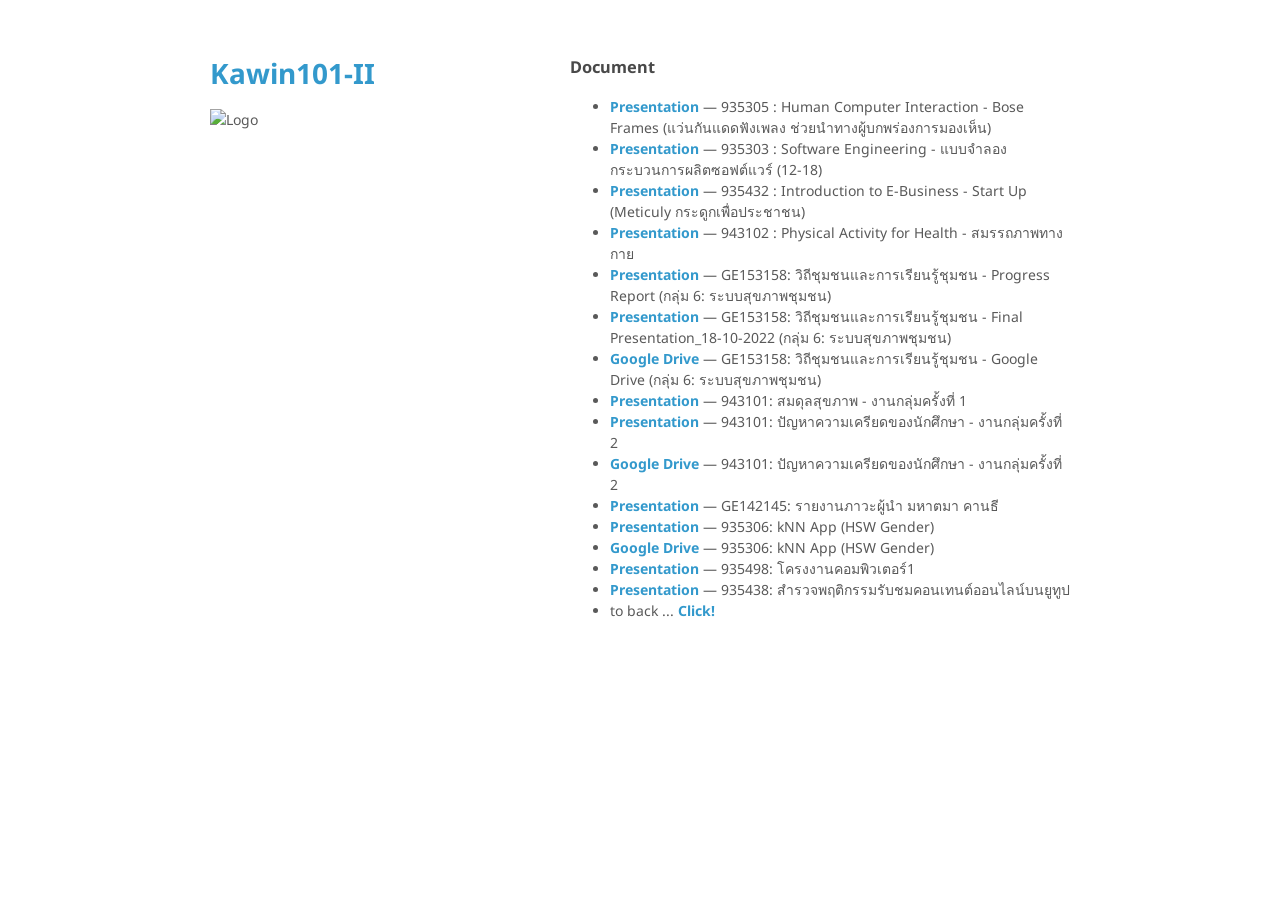
==== work.html @ d18e0c70 "Add Google Analytics Tag" ====
<!DOCTYPE html>
<html lang="en">
<head>
    <!-- Google tag (gtag.js) -->
    <script async src="https://www.googletagmanager.com/gtag/js?id=G-5T2PQELT0T"></script>
    <script>
      window.dataLayer = window.dataLayer || [];
      function gtag(){dataLayer.push(arguments);}
      gtag('js', new Date());

      gtag('config', 'G-5T2PQELT0T');
    </script>
    <meta charset="UTF-8">
    <meta http-equiv="X-UA-Compatible" content="IE=edge">
    <meta name="viewport" content="width=device-width, initial-scale=1.0">
    <title>Kawin101-II</title>
    <link rel="stylesheet" href="assets/css//styles.css">
    <!-- link google fornt -->
    <link rel="preconnect" href="https://fonts.googleapis.com">
    <link rel="preconnect" href="https://fonts.gstatic.com" crossorigin>
    <link href="https://fonts.googleapis.com/css2?family=Noto+Sans:wght@400;700&display=swap" rel="stylesheet">

  </head>
<body>
  <div class="wrapper">
    <header>
      <h1>
        <a href="https://kawin101.github.io/index.html">Kawin101-II</a>
      </h1>
      <img src="https://avatars.githubusercontent.com/u/76491614" alt="Logo">
      <p></p>
    </header>
    <section>

        <!-- ใส่ h2 เป็นภาคปีการศึกษา เช่น ปี 3 ภาคต้น 2565 -->
        <!-- ใส่ h3 เพิ่ม เป็น รหัสวิชาในแต่ละภาคการศึกษา เช่น 935xxx, 935301, 935302, ... -->
        <!-- เพิ่ม li เป็นผลงานในแต่ละวิชา -->
        <h3 id="document">Document</h3>
          <ul>
            <li><a href="https://www.canva.com/design/DAFF5qBzXGA/-FVlwxU3wEN11UW2Nbqwcw/view?utm_content=DAFF5qBzXGA&utm_campaign=designshare&utm_medium=link&utm_source=publishsharelink#1">Presentation</a>
              &mdash; 935305 : Human Computer Interaction - Bose Frames (แว่นกันแดดฟังเพลง ช่วยนำทางผู้บกพร่องการมองเห็น) 
            </li>
            <li><a href="https://www.canva.com/design/DAFGGeBVHqo/Ab7sq-vsR3YDREbeVTdInw/view?utm_content=DAFGGeBVHqo&utm_campaign=designshare&utm_medium=link&utm_source=publishsharelink#1">Presentation</a>
              &mdash; 935303 : Software Engineering - แบบจำลองกระบวนการผลิตซอฟต์แวร์ (12-18) 
            </li>
            <li><a href="https://www.canva.com/design/DAFJHqjVfR4/oP2N_081jxYWb7tC0o_G_A/view?utm_content=DAFJHqjVfR4&utm_campaign=designshare&utm_medium=link&utm_source=publishsharelink#1">Presentation</a>
              &mdash; 935432 : Introduction to E-Business - Start Up (Meticuly กระดูกเพื่อประชาชน)
            </li>
            <li><a href="https://www.canva.com/design/DAFHNUwI8HA/DIQ2JzzDpS5Jma-W-qMZfg/view?utm_content=DAFHNUwI8HA&utm_campaign=designshare&utm_medium=link&utm_source=publishsharelink#1">Presentation</a>
              &mdash; 943102 : Physical Activity for Health - สมรรถภาพทางกาย 
            </li>
            <li><a href="https://www.canva.com/design/DAFNyJ2RYFg/jRitiDRifPQia9P7GL5jZg/view?utm_content=DAFNyJ2RYFg&utm_campaign=designshare&utm_medium=link&utm_source=publishsharelink#1">Presentation</a>
              &mdash; GE153158: วิถีชุมชนและการเรียนรู้ชุมชน - Progress Report (กลุ่ม 6: ระบบสุขภาพชุมชน)
            </li>
            <li><a href="https://www.canva.com/design/DAFOzkHHaHo/STPSCNh6KqS4RsCvF4UdCg/view?utm_content=DAFOzkHHaHo&utm_campaign=designshare&utm_medium=link&utm_source=publishpresent&fbclid=IwAR2US_jzUGovqEBzDrQCdhR1p-Fdl0z0pVWcGGTna5L6TYyokgh5PGslu0o#1">Presentation</a>
              &mdash; GE153158: วิถีชุมชนและการเรียนรู้ชุมชน - Final Presentation_18-10-2022 (กลุ่ม 6: ระบบสุขภาพชุมชน)
            </li>
            <li><a href="https://drive.google.com/drive/folders/1SXJyRoOyWGk4xQYc2705xpBafg6xBFHg?usp=sharing">Google Drive</a>
              &mdash; GE153158: วิถีชุมชนและการเรียนรู้ชุมชน - Google Drive (กลุ่ม 6: ระบบสุขภาพชุมชน)
            </li>
            <li><a href="https://www.canva.com/design/DAFXDiX1hFw/wmlgVFN9m8oxmKlJ1gyabw/view?utm_content=DAFXDiX1hFw&utm_campaign=designshare&utm_medium=link&utm_source=publishsharelink#1">Presentation</a>
              &mdash; 943101: สมดุลสุขภาพ - งานกลุ่มครั้งที่ 1
            </li>
            <li><a href="https://www.canva.com/design/DAFZr4XpajY/LwyYO-vKJN6IJ2F1jqNldw/view?utm_content=DAFZr4XpajY&utm_campaign=designshare&utm_medium=link&utm_source=publishsharelink#1">Presentation</a>
              &mdash; 943101: ปัญหาความเครียดของนักศึกษา - งานกลุ่มครั้งที่ 2
            </li>
            <li><a href="https://drive.google.com/drive/folders/1y_5u3e_ljv2EcEcDK1OWlM91gzBCpqxN?usp=share_link">Google Drive</a>
              &mdash; 943101: ปัญหาความเครียดของนักศึกษา - งานกลุ่มครั้งที่ 2
            </li>
            <li><a href="https://www.canva.com/design/DAFdFlpzaT8/FIN8IsjdwE9poYjuIKiyXg/view?utm_content=DAFdFlpzaT8&utm_campaign=designshare&utm_medium=link&utm_source=publishsharelink#1">Presentation</a>
              &mdash; GE142145: รายงานภาวะผู้นำ มหาตมา คานธี
            </li>
            <li><a href="https://www.canva.com/design/DAFdQYM1P7U/Fi1fwfaTz8wqvlsXDYb65A/view?utm_content=DAFdQYM1P7U&utm_campaign=designshare&utm_medium=link&utm_source=publishsharelink#1">Presentation</a>
              &mdash; 935306: kNN App (HSW Gender)
            </li>
            <li><a href="https://drive.google.com/drive/folders/167VNn5L0PZ76fFIsIqS3VdL1Xv7thOQp?usp=sharing">Google Drive</a>
              &mdash; 935306: kNN App (HSW Gender)
            </li>
            <li><a href="https://www.canva.com/design/DAFskNrlW2M/5xbEwVEUg739c2ZOD89pBg/view?utm_content=DAFskNrlW2M&utm_campaign=designshare&utm_medium=link&utm_source=publishsharelink#1">Presentation</a>
              &mdash; 935498: โครงงานคอมพิวเตอร์1
            </li>
            <li><a href="https://www.canva.com/design/DAFsoqS6q8M/pEGWaqbIGfCvcYwl1X8G0Q/view?utm_content=DAFsoqS6q8M&utm_campaign=designshare&utm_medium=link&utm_source=publishsharelink#1">Presentation</a>
              &mdash; 935438: สำรวจพฤติกรรมรับชมคอนเทนต์ออนไลน์บนยูทูป
            </li>
            <li>
              to back ... <a href="https://kawin101.github.io/index.html">Click!</a>
            </li>
          </ul>

      </section>
      
  
  <script src="assets/js/scale.fix.js"></script>
</body>
</html>
---- assets/css/styles.css ----
body{background-color:#fff;}body{padding-left:.520833333in;}body{padding-bottom:.520833333in;}body{padding-right:.520833333in;}a small{font-size:.6875pc;}body{padding-top:.520833333in;}a small{color:#777;}body{font-style:normal;}body{font-variant:normal;}body{font-weight:400;}.highlight .c{color:#998;}body{font-stretch:normal;}.highlight .cm,.highlight .c,[class~=highlight] [class~=c1],[class~=highlight] [class~=cs]{font-style:italic;}header ul li + li + li{border-right-width:medium;}.highlight .err{color:#a61717;}.highlight .err{background-color:#e3d2d2;}header li:first-child a{border-radius:3.75pt 0 0 5px;}[class~=highlight] [class~=o],[class~=highlight] [class~=cp],[class~=highlight] [class~=cs],.highlight .k{font-weight:bold;}[class~=highlight] [class~=gd] [class~=x]{color:#000;}body{font-size:.875pc;}body{line-height:1.5;}body{font-size-adjust:none;}body{font-kerning:auto;}body{font-family:-apple-system,"Noto Sans","Helvetica Neue",Helvetica,Arial,sans-serif;}.highlight .cm{color:#998;}body{color:#595959;}a small{margin-top:-.3em;}h2,h6,h3,h4,h5,h1{color:#222;}h6,h5,h4,ul,p,h2,h1,h3{margin-left:0;}[class~=highlight] [class~=cp]{color:#999;}ul,h1,h3,h6,h5,p,h2,h4{margin-bottom:20px;}h6,ul,p,h4,h2,h5,h3,h1{margin-right:0;}[class~=highlight] [class~=c1]{color:#998;}h5,h4,p,ul,h1,h3,h2,h6{margin-top:0;}a small{display:block;}header ul li + li + li{border-right-style:none;}header ul{list-style:none;}[class~=highlight] [class~=cs]{color:#999;}[class~=highlight] [class~=gd],[class~=highlight] [class~=gi] [class~=x]{color:#000;}[class~=highlight] [class~=gd]{background-color:#fdd;}[class~=highlight] [class~=ge]{font-style:italic;}[class~=highlight] [class~=gd] [class~=x]{background-color:#faa;}[class~=highlight] [class~=gr]{color:#a00;}.highlight .gh{color:#999;}header ul a{line-height:1;}[class~=highlight] [class~=gi]{color:#000;}header ul{height:2.5pc;}[class~=highlight] [class~=gi]{background-color:#dfd;}header ul{padding-left:0;}[class~=highlight] [class~=go]{color:#888;}header ul{padding-bottom:0;}[class~=highlight] [class~=gp]{color:#555;}[class~=highlight] [class~=gi] [class~=x]{background-color:#afa;}[class~=highlight] [class~=gu],[class~=highlight] [class~=gs],[class~=highlight] [class~=kd],[class~=highlight] [class~=kn],.highlight .kr,[class~=highlight] [class~=kp],[class~=highlight] [class~=kt],[class~=highlight] [class~=kc]{font-weight:bold;}[class~=highlight] [class~=gu]{color:#800080;}[class~=type-csharp] [class~=highlight] [class~=kt],.type-csharp .highlight .k{color:#00f;}.highlight .gt{color:#a00;}header ul{padding-right:0;}header ul{padding-top:0;}header ul{background:#f4f4f4;}a:hover{color:#069;}ol,pre,dl,table{margin-left:0;}header li:last-child a{border-radius:0 3.75pt 5px 0;}dl,ol,table,pre{margin-bottom:20px;}header ul{border-radius:5px;}dl,ol,pre,table{margin-right:0;}pre,ol,table,dl{margin-top:0;}.highlight{background:#fff;}header ul,blockquote{border-left-width:.75pt;}[class~=highlight] [class~=kt]{color:#458;}header ul{border-bottom-width:.75pt;}header ul{border-right-width:.75pt;}h3,h2,h1{line-height:1.1;}header ul{border-top-width:.75pt;}h1{font-size:1.75pc;}[class~=highlight] [class~=nc],a,h5,h6,h2,h1,h4,h3{font-weight:bold;}header ul,blockquote{border-left-style:solid;}h2{color:#393939;}header ul a:hover{color:#999;}[class~=wrapper]{width:53.75pc;}h3,h5,h4,h6{color:#494949;}[class~=highlight] [class~=m]{color:#099;}header ul{border-bottom-style:solid;}header ul{border-right-style:solid;}[class~=highlight] [class~=s]{color:#d14;}header ul{border-top-style:solid;}[class~=wrapper]{margin-left:auto;}blockquote,[class~=wrapper]{margin-bottom:0;}header ul{border-left-color:#e0e0e0;}header ul{border-bottom-color:#e0e0e0;}.type-csharp .highlight .nf{color:#000;}a{color:#39c;}a{text-decoration:none;}blockquote{border-left-color:#e5e5e5;}.type-csharp .highlight .nf{font-weight:normal;}.type-csharp .highlight .nc{color:#2b91af;}[class~=highlight] [class~=na]{color:#008080;}[class~=highlight] [class~=nb]{color:#0086b3;}blockquote{border-image:none;}header ul{border-right-color:#e0e0e0;}header ul{border-top-color:#e0e0e0;}blockquote{margin-left:0;}header ul{border-image:none;}blockquote{margin-right:0;}[class~=wrapper],blockquote{margin-top:0;}[class~=wrapper]{margin-right:auto;}header ul li + li + li{border-right-color:currentColor;}blockquote{padding-left:20px;}blockquote{padding-bottom:0;}header ul{width:202.5pt;}blockquote{padding-right:0;}header li{width:66.75pt;}blockquote{padding-top:0;}header ul li + li + li{border-image:none;}header ul a{font-size:8.25pt;}[class~=highlight] [class~=nc]{color:#458;}blockquote{font-style:italic;}code,pre{font-family:"Noto Sans",sans-serif;}[class~=highlight] [class~=no]{color:#008080;}pre,code{color:#333;}pre{padding-left:11.25pt;}pre{padding-bottom:8px;}[class~=highlight] [class~=ni]{color:#800080;}pre{padding-right:11.25pt;}pre{padding-top:8px;}[class~=highlight] [class~=nf],[class~=highlight] [class~=ne]{color:#900;}pre{background:#f8f8f8;}pre{border-radius:3.75pt;}[class~=highlight] [class~=ow],[class~=highlight] [class~=nf],[class~=highlight] [class~=ne]{font-weight:bold;}pre{border-left-width:.010416667in;}[class~=type-csharp] [class~=highlight] [class~=nn]{color:#000;}pre{border-bottom-width:.010416667in;}header li{float:left;}pre{border-right-width:.010416667in;}[class~=highlight] [class~=nn]{color:#555;}[class~=type-csharp] [class~=highlight] [class~=s],.type-csharp .highlight .sc{color:#a31515;}pre{border-top-width:.010416667in;}[class~=highlight] [class~=nt]{color:#000080;}[class~=highlight] [class~=nv]{color:#008080;}a:hover small{color:#777;}pre{border-left-style:solid;}pre{border-bottom-style:solid;}pre{border-right-style:solid;}pre{border-top-style:solid;}pre{border-left-color:#e5e5e5;}pre{border-bottom-color:#e5e5e5;}[class~=highlight] [class~=w]{color:#bbb;}pre{border-right-color:#e5e5e5;}pre{border-top-color:#e5e5e5;}pre{border-image:none;}pre{overflow-x:auto;}table{width:100%;}table{border-collapse:collapse;}[class~=highlight] [class~=mf],[class~=highlight] [class~=mi],[class~=highlight] [class~=mh],[class~=highlight] [class~=mo]{color:#099;}td,th{text-align:left;}td,th{padding-left:7.5pt;}th,td{padding-bottom:3.75pt;}td,th{padding-right:7.5pt;}th,td{padding-top:3.75pt;}[class~=highlight] [class~=sb],[class~=highlight] [class~=sx],[class~=highlight] [class~=sc],[class~=highlight] [class~=s2],[class~=highlight] [class~=si],[class~=highlight] [class~=sh],[class~=highlight] [class~=se],[class~=highlight] [class~=sd]{color:#d14;}th{border-bottom-width:.010416667in;}th{border-bottom-style:solid;}th{border-bottom-color:#e5e5e5;}th{border-image:none;}td{border-bottom-width:.010416667in;}td{border-bottom-style:solid;}td{border-bottom-color:#e5e5e5;}td{border-image:none;}header li{border-right-width:.010416667in;}th,dt{color:#444;}dt{font-weight:500;}img{max-width:100%;}[class~=highlight] [class~=sr]{color:#009926;}.highlight .s1{color:#d14;}header li{border-right-style:solid;}header{width:16.875pc;}.highlight .ss{color:#990073;}header{float:left;}header,footer{position:fixed;}footer,header{-webkit-font-smoothing:subpixel-antialiased;}header ul li + li + li{width:89px;}header li{border-right-color:#e0e0e0;}header ul a strong,strong{color:#222;}strong{font-weight:bold;}section{width:375pt;}section{float:right;}header li{border-image:none;}section{padding-bottom:.520833333in;}small{font-size:8.25pt;}header ul a,[class~=highlight] [class~=bp]{color:#999;}hr{border-left-width:0;}hr{border-bottom-width:0;}[class~=highlight] [class~=vi],[class~=highlight] [class~=vg],[class~=highlight] [class~=vc]{color:#008080;}hr{border-right-width:0;}header li{height:2.5pc;}hr{border-top-width:0;}hr{border-left-style:none;}hr{border-bottom-style:none;}hr{border-right-style:none;}header ul a:active{background-color:#f0f0f0;}hr{border-top-style:none;}hr{border-left-color:currentColor;}[class~=highlight] [class~=il]{color:#099;}hr{border-bottom-color:currentColor;}hr{border-right-color:currentColor;}hr{border-top-color:currentColor;}hr{border-image:none;}hr{background:#e5e5e5;}hr{height:.0625pc;}hr{margin-left:0;}hr{margin-bottom:20px;}hr{margin-right:0;}hr{margin-top:0;}footer{width:2.8125in;}footer{float:left;}footer{bottom:3.125pc;}header ul a strong{font-size:14px;}header ul a strong,header ul a{display:block;}header ul a{text-align:center;}header ul a{padding-top:4.5pt;}header ul a{height:2.125pc;}@media print, screen and (max-width: 960px){section,header,footer{float:none;}section,footer,header{position:static;}footer,section,header,div[class~=wrapper]{width:auto;}section,div[class~=wrapper]{margin-left:0;}header{padding-right:20pc;}section{border-left-width:0;}section{border-bottom-width:.010416667in;}section{border-right-width:0;}section{border-top-width:.010416667in;}section{border-left-style:solid;}section{border-bottom-style:solid;}section{border-right-style:solid;}section{border-top-style:solid;}section{border-left-color:#e5e5e5;}section{border-bottom-color:#e5e5e5;}header ul{position:absolute;}div[class~=wrapper]{margin-bottom:0;}section,div[class~=wrapper]{margin-right:0;}div[class~=wrapper],section{margin-top:0;}section{border-right-color:#e5e5e5;}section{border-top-color:#e5e5e5;}section{border-image:none;}section{padding-left:0;}header ul{right:3.125pc;}section{padding-bottom:.208333333in;}section{padding-right:0;}section{padding-top:.208333333in;}section{margin-bottom:.208333333in;}header ul{top:52px;}header a small{display:inline;}}@media print, screen and (max-width: 720px){body{word-wrap:break-word;}header{padding-left:0;}header{padding-bottom:0;}header{padding-right:0;}header{padding-top:0;}code,pre{word-wrap:normal;}header p[class~=view],header ul{position:static;}}@media print, screen and (max-width: 480px){body{padding-left:.9375pc;}body{padding-bottom:.9375pc;}body{padding-right:.9375pc;}body{padding-top:.9375pc;}header ul li + li + li{width:33%;}header ul{width:99%;}header li{width:33%;}}@media print{body{padding-left:28.8pt;}body{padding-bottom:28.8pt;}body{padding-right:28.8pt;}body{padding-top:28.8pt;}body{font-size:12pt;}body{color:#444;}}
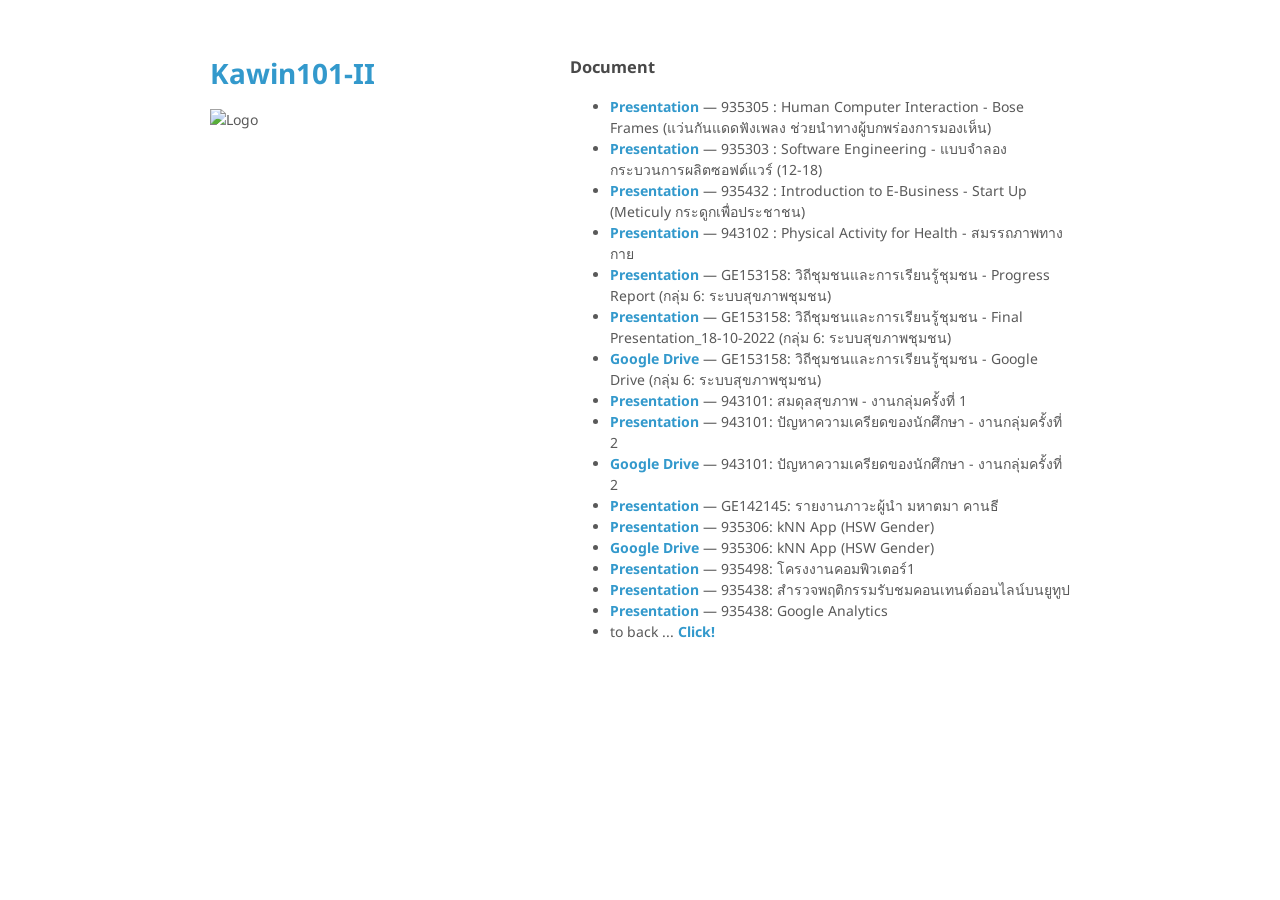
==== commit cea02976: "Add New Presentation" ====
--- a/work.html
+++ b/work.html
@@ -82,6 +82,9 @@
             <li><a href="https://www.canva.com/design/DAFsoqS6q8M/pEGWaqbIGfCvcYwl1X8G0Q/view?utm_content=DAFsoqS6q8M&utm_campaign=designshare&utm_medium=link&utm_source=publishsharelink#1">Presentation</a>
               &mdash; 935438: สำรวจพฤติกรรมรับชมคอนเทนต์ออนไลน์บนยูทูป
             </li>
+            <li><a href="https://www.canva.com/design/DAFuftd28ho/ghyPgpAIgLTWf3AQZb_QoQ/view?utm_content=DAFuftd28ho&utm_campaign=designshare&utm_medium=link&utm_source=publishsharelink#1">Presentation</a>
+              &mdash; 935438: Google Analytics
+            </li>
             <li>
               to back ... <a href="https://kawin101.github.io/index.html">Click!</a>
             </li>
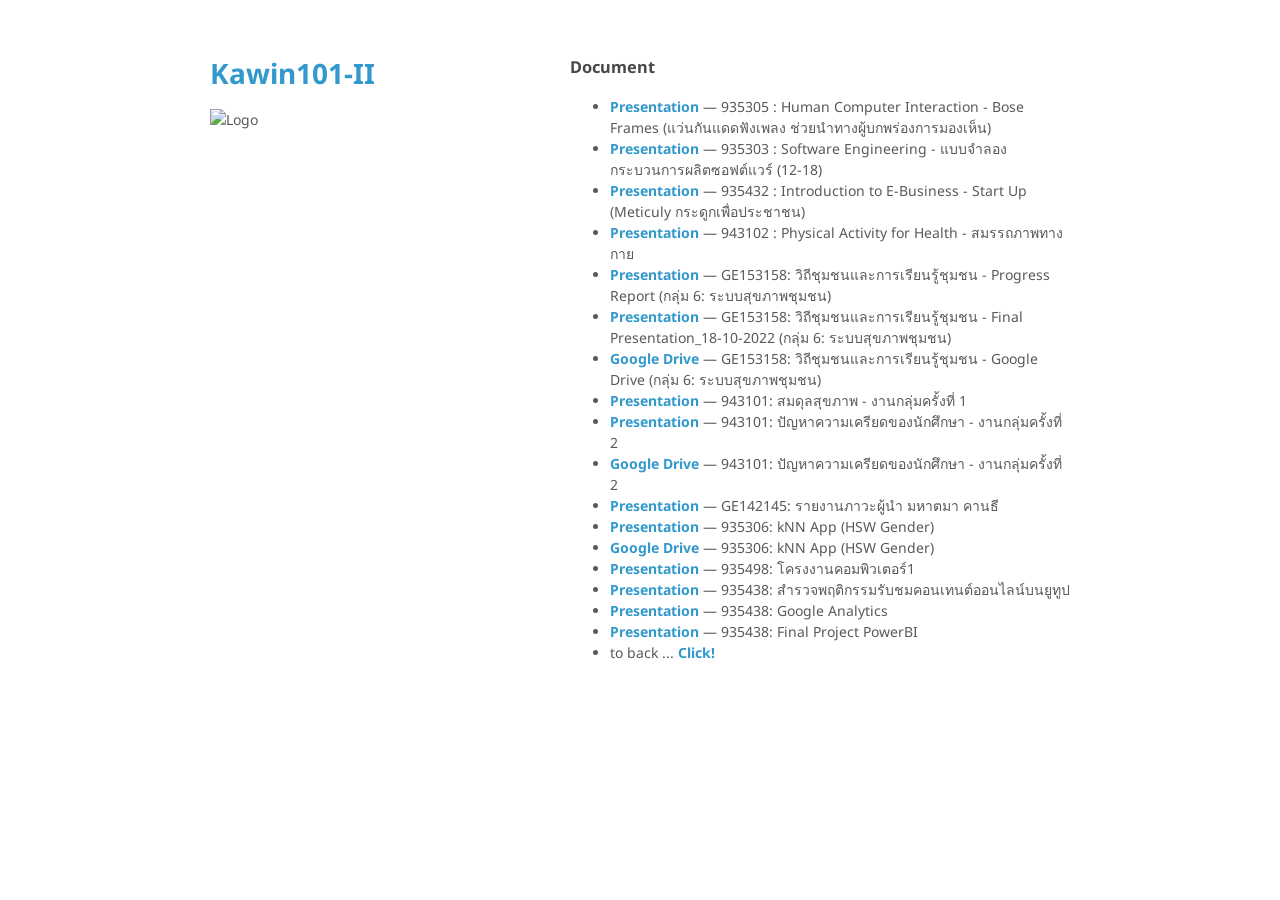
==== commit 14b3a7b6: "up" ====
--- a/work.html
+++ b/work.html
@@ -85,8 +85,11 @@
             <li><a href="https://www.canva.com/design/DAFuftd28ho/ghyPgpAIgLTWf3AQZb_QoQ/view?utm_content=DAFuftd28ho&utm_campaign=designshare&utm_medium=link&utm_source=publishsharelink#1">Presentation</a>
               &mdash; 935438: Google Analytics
             </li>
+            <li><a href="https://www.canva.com/design/DAFyDUVU-vQ/vzOcpjchWdLTN6ygiiYT0A/view?utm_content=DAFyDUVU-vQ&utm_campaign=designshare&utm_medium=link&utm_source=editor#1">Presentation</a>
+              &mdash; 935438: Final Project PowerBI
+            </li>
             <li>
-              to back ... <a href="https://kawin101.github.io/index.html">Click!</a>
+              to back ... <a href="index.html">Click!</a>
             </li>
           </ul>
 
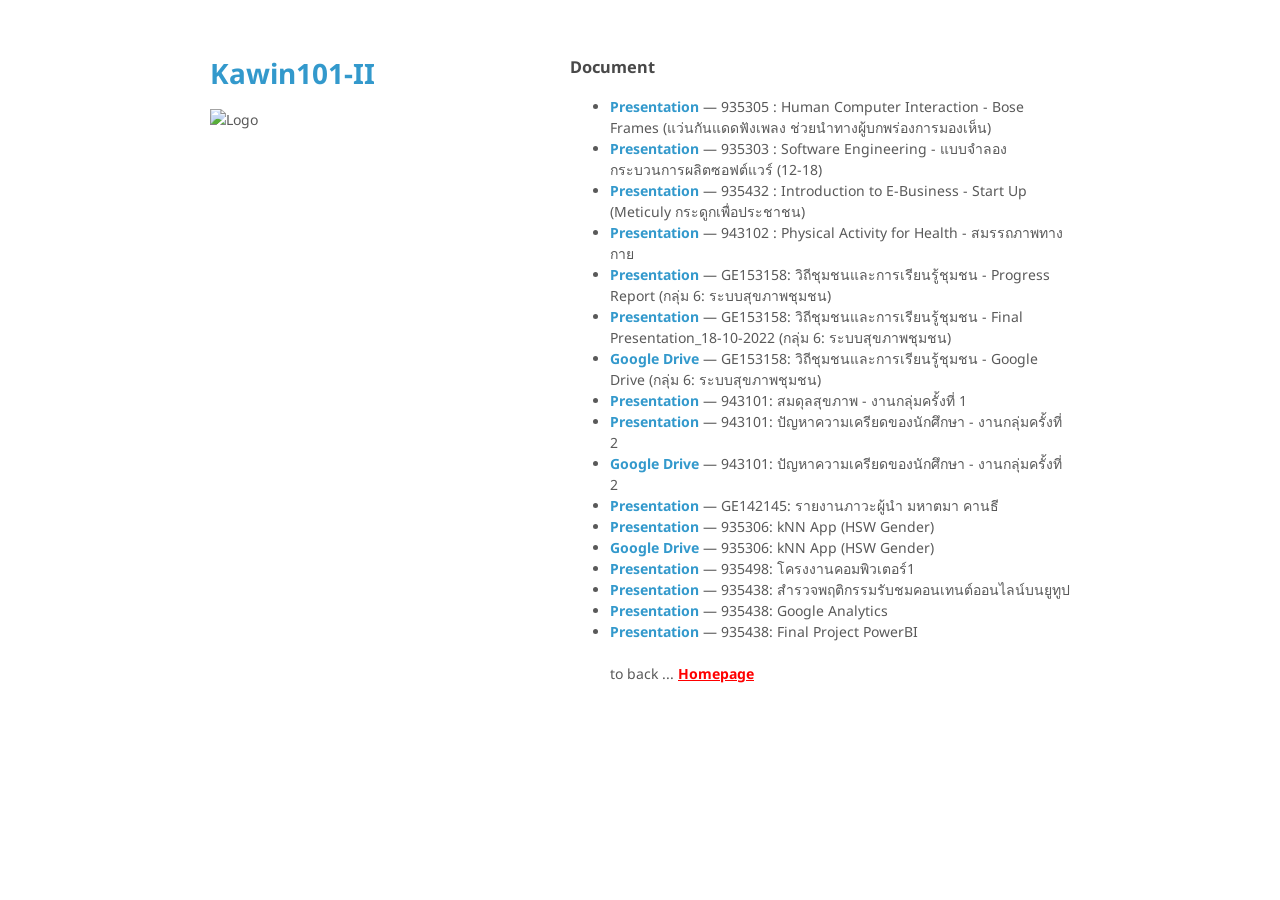
==== commit 4b80b66d: "up" ====
--- a/work.html
+++ b/work.html
@@ -88,9 +88,8 @@
             <li><a href="https://www.canva.com/design/DAFyDUVU-vQ/vzOcpjchWdLTN6ygiiYT0A/view?utm_content=DAFyDUVU-vQ&utm_campaign=designshare&utm_medium=link&utm_source=editor#1">Presentation</a>
               &mdash; 935438: Final Project PowerBI
             </li>
-            <li>
-              to back ... <a href="index.html">Click!</a>
-            </li>
+            <br>
+            <p>to back ... <a href="index.html" style="color: red;"><u><b>Homepage</b></u></a></p>
           </ul>
 
       </section>
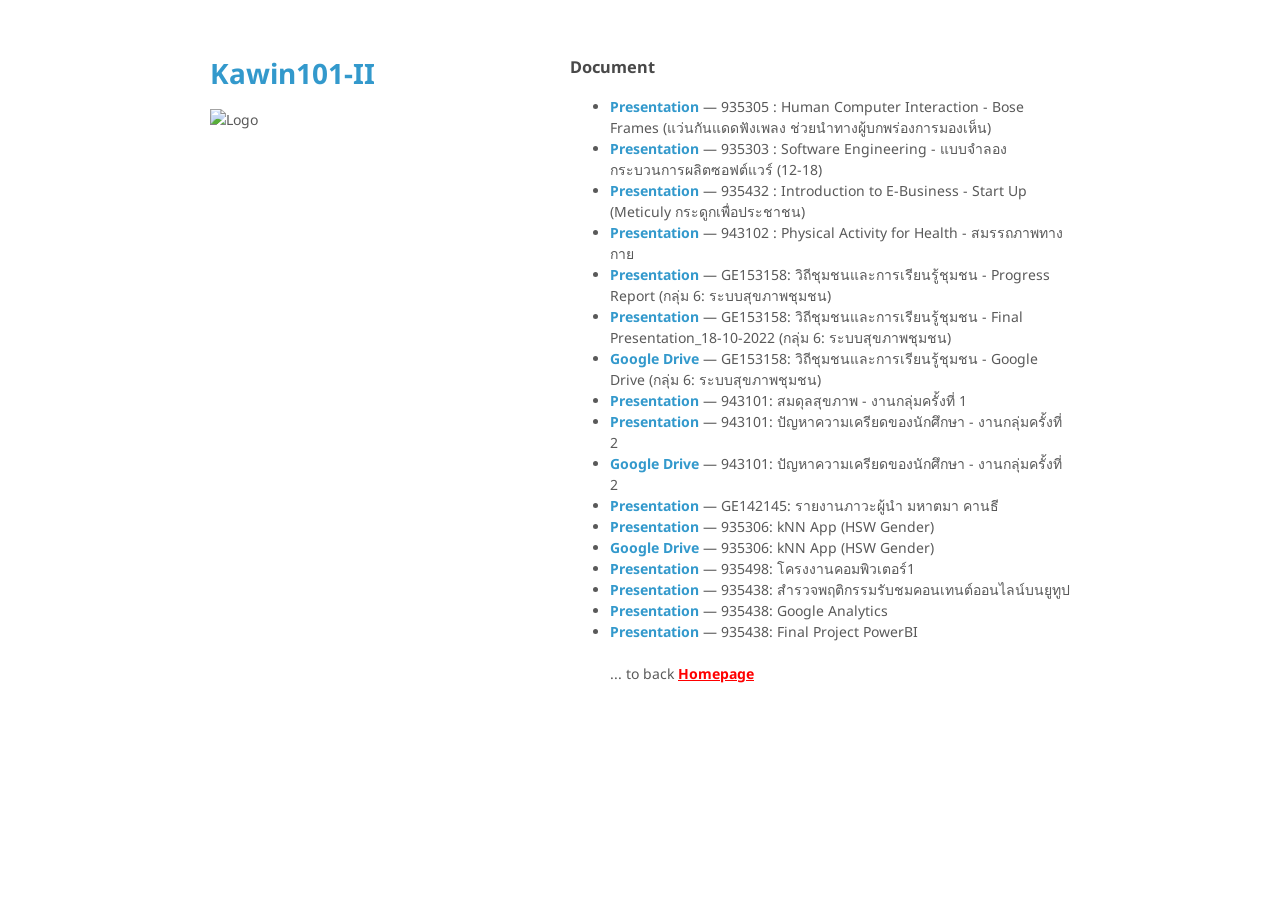
==== commit 4d616534: "up" ====
--- a/work.html
+++ b/work.html
@@ -89,7 +89,7 @@
               &mdash; 935438: Final Project PowerBI
             </li>
             <br>
-            <p>to back ... <a href="index.html" style="color: red;"><u><b>Homepage</b></u></a></p>
+            <p>... to back <a href="index.html" style="color: red;"><u><b>Homepage</b></u></a></p>
           </ul>
 
       </section>
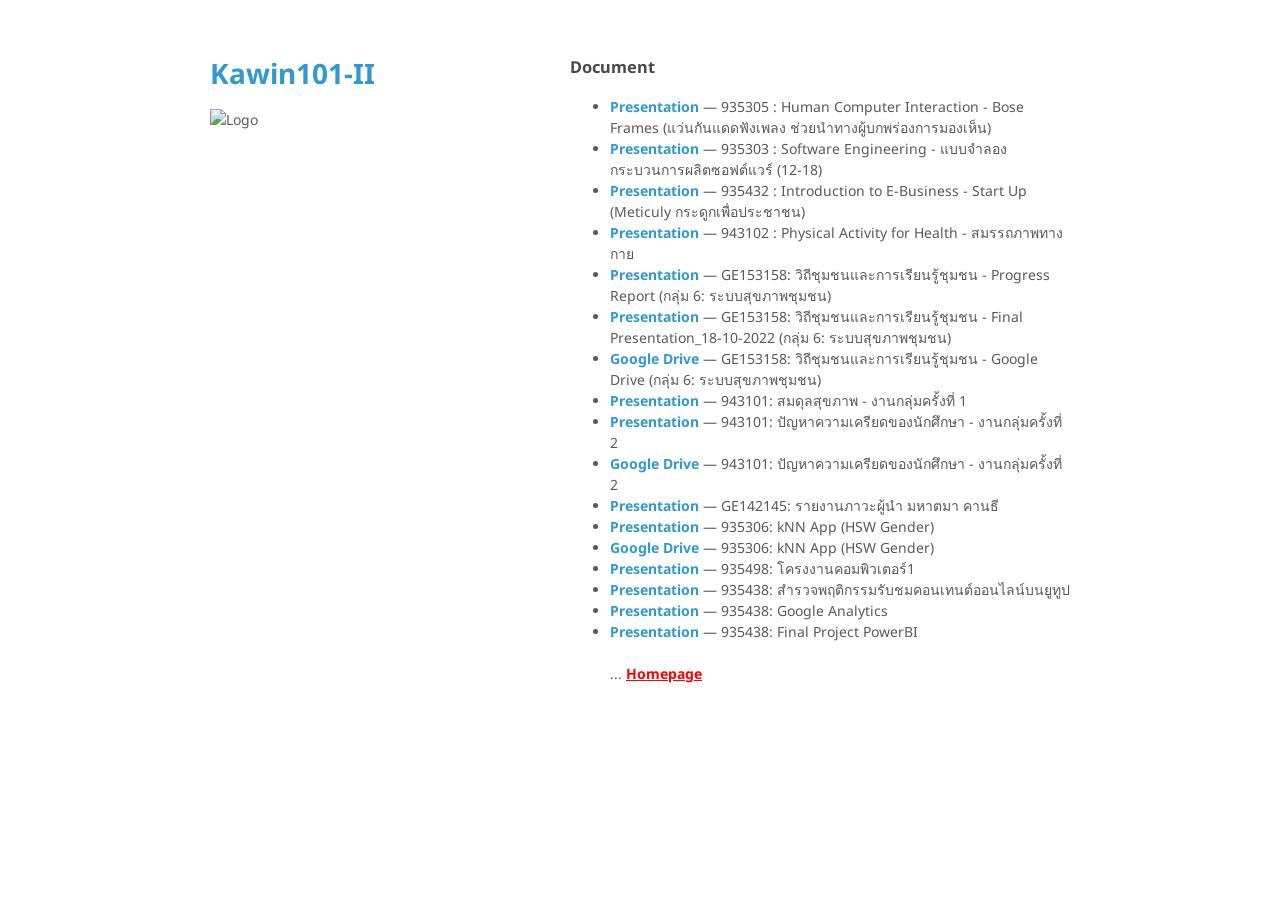
==== commit f7b3f498: "up" ====
--- a/work.html
+++ b/work.html
@@ -89,7 +89,7 @@
               &mdash; 935438: Final Project PowerBI
             </li>
             <br>
-            <p>... to back <a href="index.html" style="color: red;"><u><b>Homepage</b></u></a></p>
+            <p>... <a href="index.html" style="color: red;"><u><b>Homepage</b></u></a></p>
           </ul>
 
       </section>
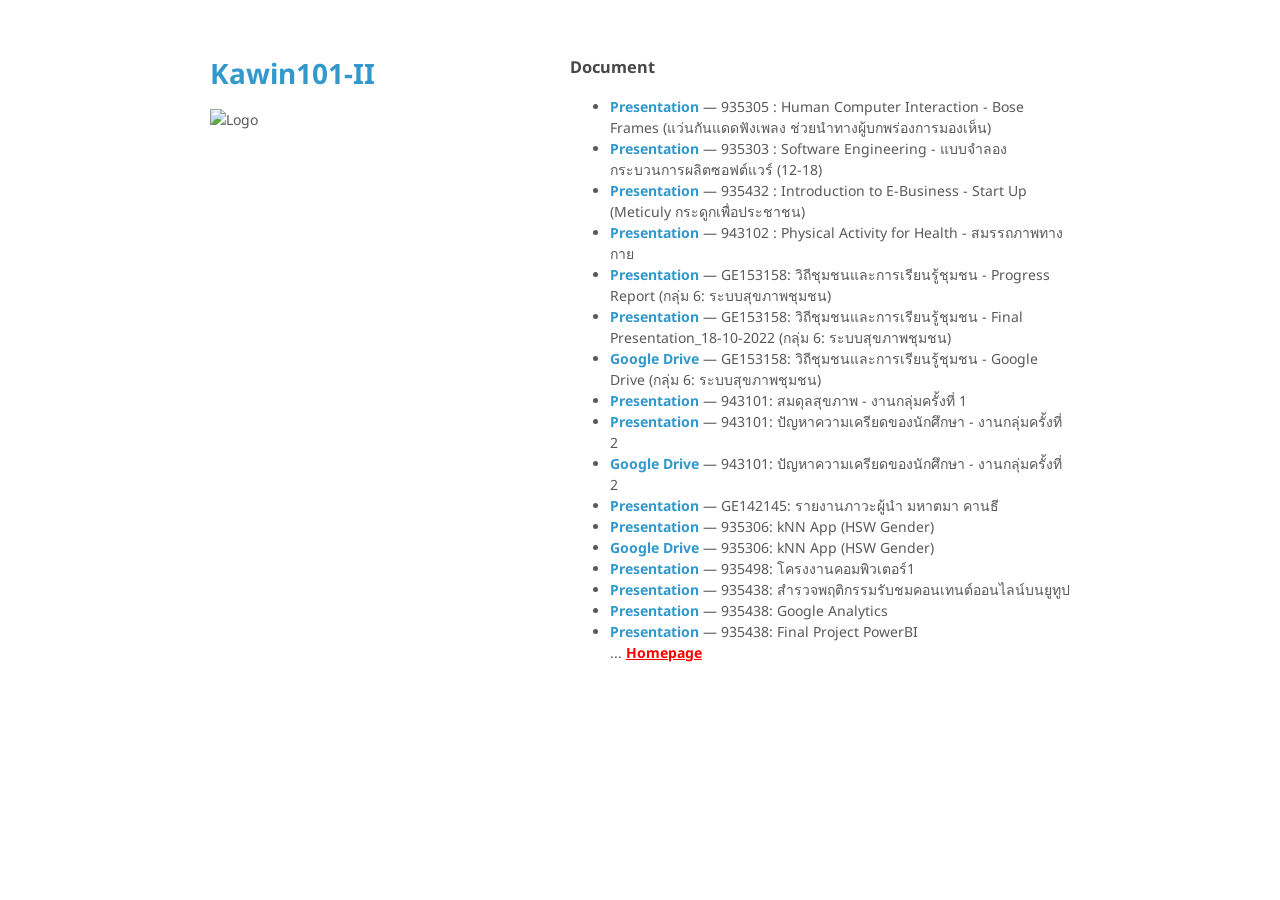
==== commit c59916d8: "up" ====
--- a/work.html
+++ b/work.html
@@ -31,7 +31,6 @@
       <p></p>
     </header>
     <section>
-
         <!-- ใส่ h2 เป็นภาคปีการศึกษา เช่น ปี 3 ภาคต้น 2565 -->
         <!-- ใส่ h3 เพิ่ม เป็น รหัสวิชาในแต่ละภาคการศึกษา เช่น 935xxx, 935301, 935302, ... -->
         <!-- เพิ่ม li เป็นผลงานในแต่ละวิชา -->
@@ -88,13 +87,9 @@
             <li><a href="https://www.canva.com/design/DAFyDUVU-vQ/vzOcpjchWdLTN6ygiiYT0A/view?utm_content=DAFyDUVU-vQ&utm_campaign=designshare&utm_medium=link&utm_source=editor#1">Presentation</a>
               &mdash; 935438: Final Project PowerBI
             </li>
-            <br>
             <p>... <a href="index.html" style="color: red;"><u><b>Homepage</b></u></a></p>
           </ul>
-
       </section>
-      
-  
   <script src="assets/js/scale.fix.js"></script>
 </body>
 </html>
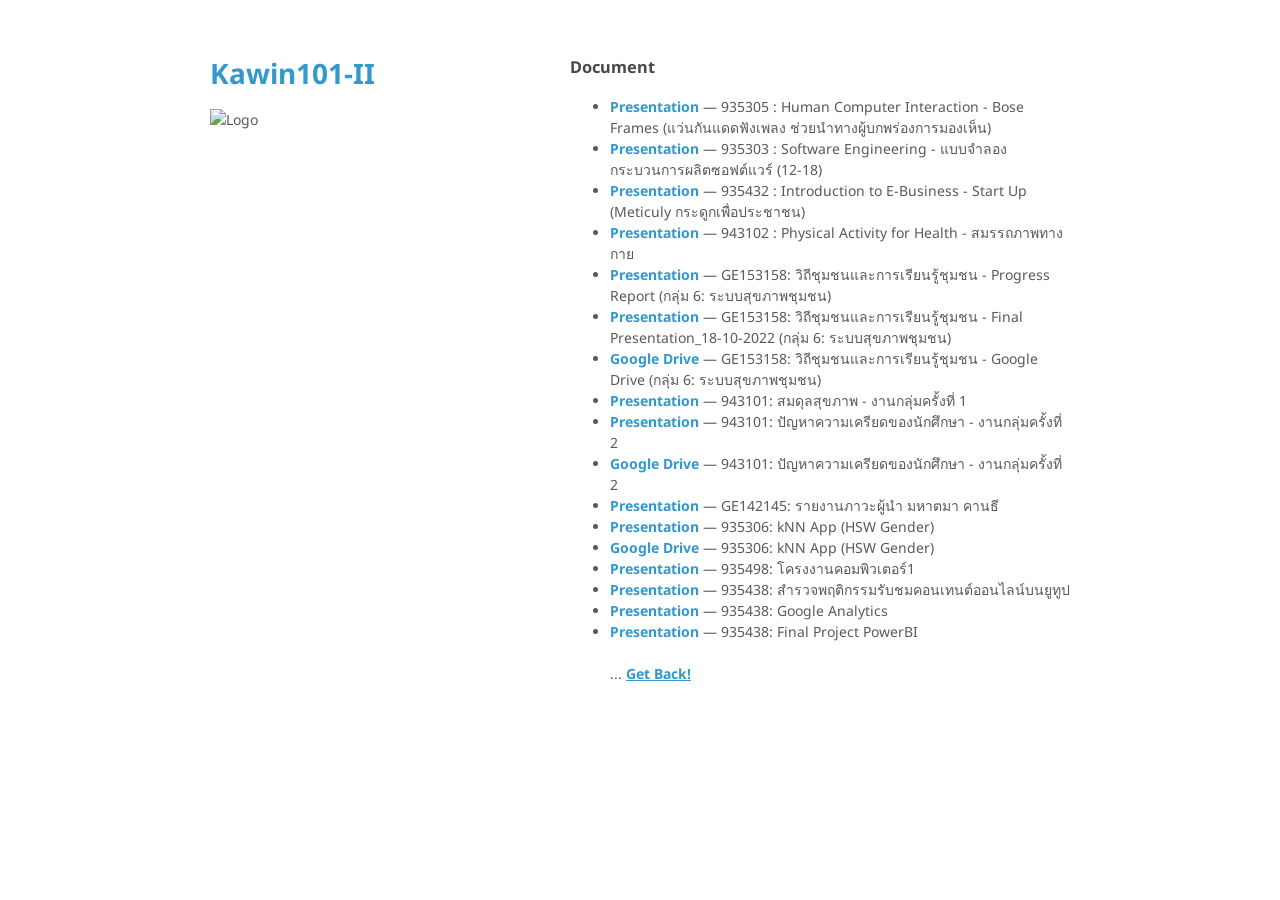
==== commit 83f367df: "remake" ====
--- a/work.html
+++ b/work.html
@@ -13,7 +13,7 @@
     <meta charset="UTF-8">
     <meta http-equiv="X-UA-Compatible" content="IE=edge">
     <meta name="viewport" content="width=device-width, initial-scale=1.0">
-    <title>Kawin101-II</title>
+    <title>Kawinphop Chomnikorn</title>
     <link rel="stylesheet" href="assets/css//styles.css">
     <!-- link google fornt -->
     <link rel="preconnect" href="https://fonts.googleapis.com">
@@ -87,7 +87,8 @@
             <li><a href="https://www.canva.com/design/DAFyDUVU-vQ/vzOcpjchWdLTN6ygiiYT0A/view?utm_content=DAFyDUVU-vQ&utm_campaign=designshare&utm_medium=link&utm_source=editor#1">Presentation</a>
               &mdash; 935438: Final Project PowerBI
             </li>
-            <p>... <a href="index.html" style="color: red;"><u><b>Homepage</b></u></a></p>
+            <br>
+            <p>... <a href="index.html"><u><b>Get Back!</b></u></a></p>
           </ul>
       </section>
   <script src="assets/js/scale.fix.js"></script>
